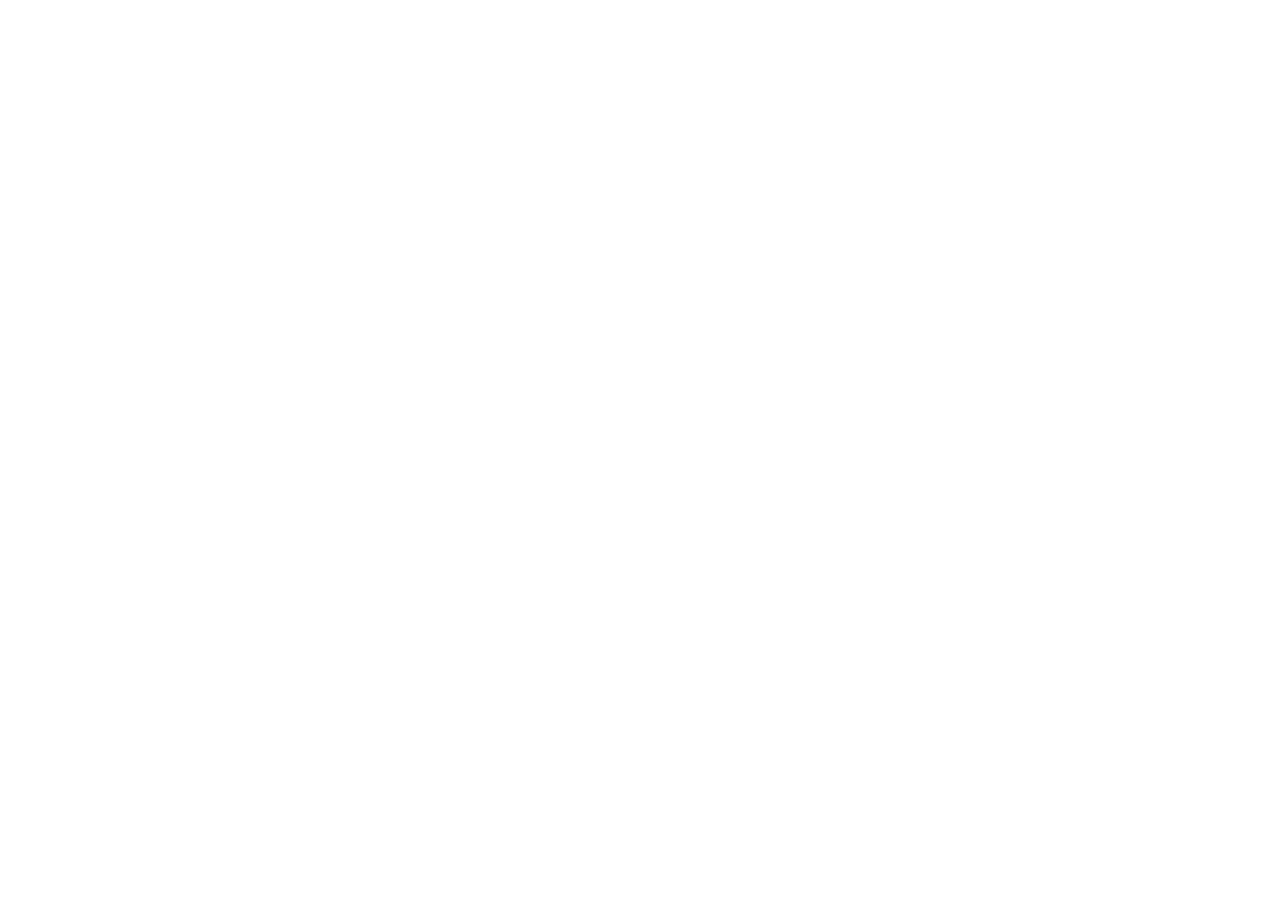
==== Pac-man/index.html @ 3e805440 "Good" ====
<!DOCTYPE html>
<html lang="en">
<head>
<mete charset="UTF-8">
<link type="text/css" rel="stylesheet" href="stylesheet.css"/>
<title>Pacman</title>
<canvas id="myCanvas" width="600px" height="600px"></canvas>
	<script>
		//general setting
		var canvas;
		var ctx;
		var HEIGHT;
		var WIDTH;
		var gameOver;
		//for Pac-man
		var x = 300;
		var y = 300;
		var r = 40;
		var mx = 0;
		var my = 4;
		//for pink and orange ghost
		var pinkX;
		var pinkY;
		var orangeX;
		var orangeY;
		var ghostWidth = 50;
		var ghostHeight = 50;
		var orangeCollision = false;
		var pinkCollision = false;

		function clear() {
			canvas = document.getElementById("myCanvas");
			ctx = canvas.getContext("2d");
			ctx.clearRect( 0, 0, WIDTH, HEIGHT);
		}

		function init() {
			canvas = document.getElementById("myCanvas");
			ctx = canvas.getContext("2d");
			pinkX = Math.floor(Math.random() * 550);
			pinkY = Math.floor(Math.random() * 550);
			orangeX = Math.floor(Math.random() * 550);
			orangeY = Math.floor(Math.random() * 550);
			window.onkeydown = keydownControl;

			return setInterval(draw, 20)
		}

		function keydownControl(e) {
			if(e.keyCode == 37 || e.keyCode == 65) {
				mx = -4;
				my = 0;
			}
			else if(e.keyCode == 38 || e.keyCode == 87) {
				mx = 0;
				my = -4;
			}
			else if(e.keyCode == 39 || e.keyCode == 68) {
				mx = 4;
				my = 0;
			}
			else if(e.keyCode == 40 || e.keyCode == 83) {
				mx = 0;
				my = 4;
			}
		}

		function Pacman(x, y, r) {
			canvas = document.getElementById("myCanvas");
			ctx = canvas.getContext("2d");
			var Pacman = new Image();
			Pacman.src = "Pacman.gif"
			ctx.drawImage(Pacman, x, y, r, r);
		}

		function pinkGhost() {
			canvas = document.getElementById("myCanvas");
			ctx = canvas.getContext("2d");
			var pinkGhost = new Image();
			pinkGhost.src = "Ghost.gif"
			ctx.drawImage(pinkGhost, pinkX, pinkY, ghostWidth, ghostHeight);
		}

		function orangeGhost() {
			canvas = document.getElementById("myCanvas");
			ctx = canvas.getContext("2d");
			var orangeGhost = new Image();
			orangeGhost.src = "Ghost.gif"
			ctx.drawImage(orangeGhost, orangeX, orangeY, ghostWidth, ghostHeight);
		}

		function collisionHandle() {
			if (pinkCollision == true || orangeCollision == true) {
				gameOver = true;
			}
		}

		function collisionCheck() {
			if ( (x >= pinkX) && (x <= pinkX + ghostWidth) && (y >= pinkY) && (y <= pinkY + ghostHeight)) {
				pinkCollision = true;
			}
			else {
				pinkCollision = false;
			}
			if ( (x >= orangeX) && (x <= orangeX + ghostWidth) && (y >= orangeY) && (y <= orangeY + ghostHeight)) {
				orangeCollision = true;
			}
			else {
				orangeCollision = false;
			}
		}

		function followPacman() {
			if(pinkX < x) {
				pinkX += 1;
			}
			else {
				pinkX -= 1;
			}		
			if(pinkY < y) {
				pinkY += 1;
			}
			else {
				pinkY -= 1;
			}
			if(orangeX < x) {
				orangeX += 1;
			}
			else {
				orangeX -= 1;
			}		
			if(orangeY < y) {
				orangeY += 1;
			}
			else {
				orangeY -= 1;
			}
		}

		function draw() {
			clear();

			if (gameOver == true) {
				canvas = document.getElementById("myCanvas");
				ctx = canvas.getContext("2nd");
				ctx.font = "40px Impact";
				ctx.fillText("Game Over", 200, 300);
			}
			else {
				pinkGhost();
				orangeGhost();
				Pacman(x, y, r);

				if (x + mx > WIDTH - r || x + mx < 0) {
					mx = -mx;
				}
				if (y + my > HEIGHT - r || y + my < 0) {
					my = -my;
				}
				x += mx;
				y += my;

				followPacman();
				collisionCheck();
				collisionHandle();
			}
		}

	</script>
</head>
<body onLoad="init()">

</body>
</html>
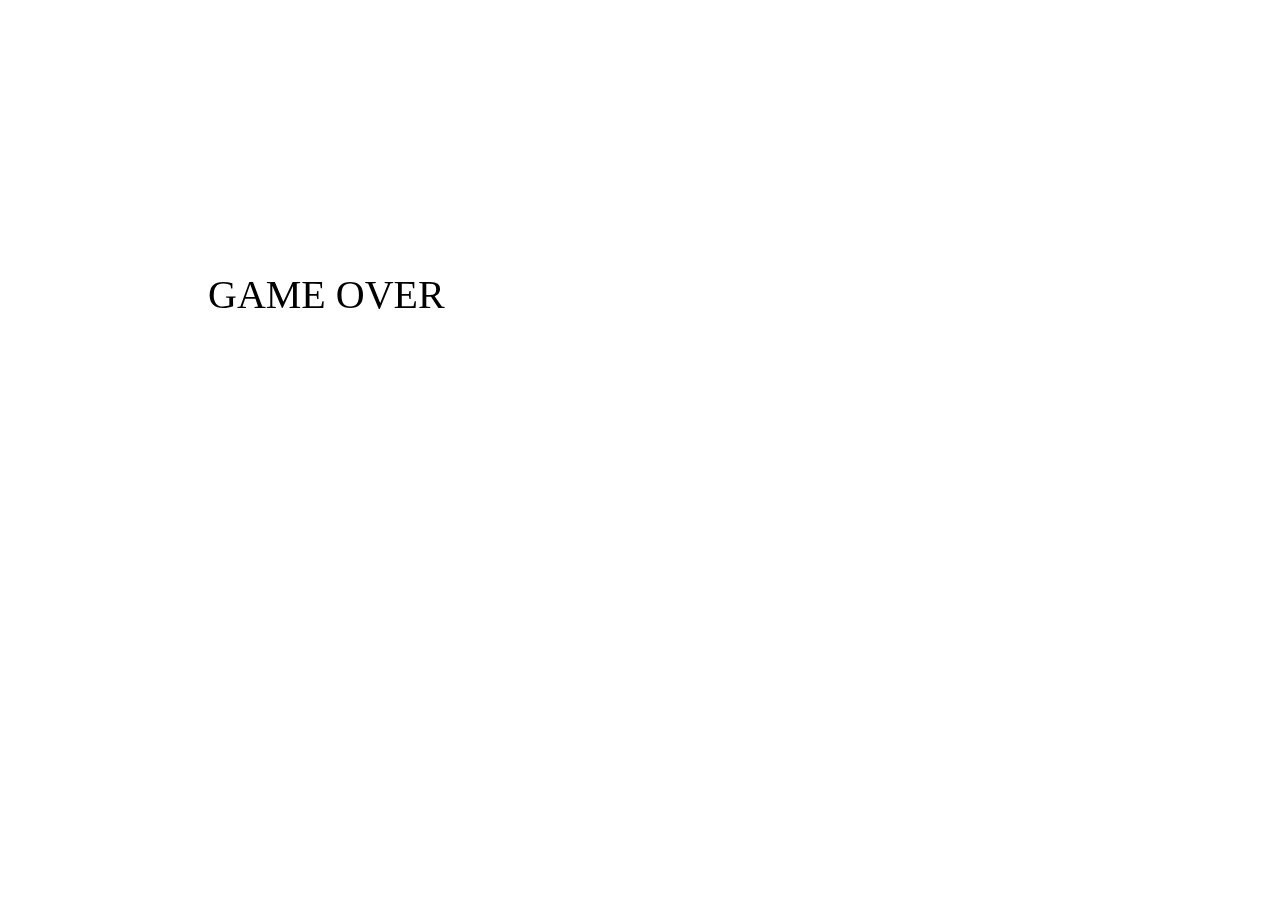
==== commit 0183da58: "Hello!" ====
--- a/Pac-man/index.html
+++ b/Pac-man/index.html
@@ -6,166 +6,173 @@
 <title>Pacman</title>
 <canvas id="myCanvas" width="600px" height="600px"></canvas>
 	<script>
-		//general setting
-		var canvas;
-		var ctx;
-		var HEIGHT;
-		var WIDTH;
-		var gameOver;
-		//for Pac-man
-		var x = 300;
-		var y = 300;
-		var r = 40;
-		var mx = 0;
-		var my = 4;
-		//for pink and orange ghost
-		var pinkX;
-		var pinkY;
-		var orangeX;
-		var orangeY;
-		var ghostWidth = 50;
-		var ghostHeight = 50;
-		var orangeCollision = false;
-		var pinkCollision = false;
+		// Declaring all variables at the top (Elevation of Scope)
+var canvas;
+var ctx;
+// Starting position and radius of player sprite
+var x = 300;
+var y = 300;
+var r = 20;
+// Holding the speed in the x and y directions
+var mx = 0;
+var my = 0;
+// Position of circle
+var circleX
+var circleY
+// Positions of ghost
+var ghostX;
+var ghostY;
+var ghostWidth = 50;
+var ghostHeight = 50;
+// Boolean to keep track of whether collision is occuring
+var ghostCollision = false;
+var circleCollision = false;
+// Width and height of canvas
+var WIDTH = 600;
+var HEIGHT = 600;
+var gameover = false;
+var score = 0;
 
-		function clear() {
-			canvas = document.getElementById("myCanvas");
-			ctx = canvas.getContext("2d");
-			ctx.clearRect( 0, 0, WIDTH, HEIGHT);
+// Importing images onto canvas
+function drawPacman(x, y, r) {
+	ctx = document.getElementById('myCanvas').getContext('2d');
+	var pacman = new Image();
+	pacman.src = "pacman.gif";
+	ctx.drawImage(pacman, x, y, r, r);
+}
+
+// Importing images onto canvas
+function drawGhost() {
+	ctx = document.getElementById('myCanvas').getContext('2d');
+	var ghost = new Image();
+	ghost.src = "ghost.gif";
+	ctx.drawImage(ghost, ghostX, ghostY, 50, 50);
+}
+
+// Importing images onto canvas
+function drawCircle() {
+	ctx = document.getElementById('myCanvas').getContext('2d');
+	var circle = new Image();
+	circle.src = "circle.png";
+	ctx.drawImage(circle, circleX, circleY, 50, 50);
+}
+
+// Wiping canvas
+function clear () {
+	ctx.clearRect(0, 0, WIDTH, HEIGHT);
+}
+
+// Initialise our animation
+function init() {
+	// Grabbing and setting up our canvas
+	canvas = document.getElementById("myCanvas");
+	ctx = canvas.getContext("2d");
+	// Putting ghost in random position
+	ghostX = Math.floor(Math.random() * 550);
+	ghostY = Math.floor(Math.random() * 550);
+	// Putting circle in random position
+	circleX = Math.floor(Math.random() * 550);
+	circleY = Math.floor(Math.random() * 550);
+	// Waiting for user to press keyboard (behaviour coded in keydownControl)
+	window.onkeydown = keydownControl;
+	// Redraws our canvas every 10ms
+	return setInterval(draw, 10);
+}
+
+// Draw scene function
+function draw() {
+	clear();
+	// If the game is still ongoing
+	if (gameover != true) {
+		drawPacman(x, y, 50);
+		drawGhost();
+		drawCircle();
+		// Tells our sprite to bounce off the walls and go in the opposite direction
+		if (x + mx > WIDTH - r || x + mx < 0){
+			mx = -mx
+		} else if (y + my > WIDTH - r || y + my < 0) {
+			my = -my
 		}
+		// Moves our sprite
+		x += mx;  //means the same as x = x + mx
+		y += my;
+		// Ghost follows pacman
+		followPacman();
+		// Is there a collision?
+		collisionCheck();
+		collisionHandle();
+	}
+	// If game is over
+	if (gameover == true) {
+		ctx.font = "40px Impact";
+		ctx.fillText("GAME OVER", 200, 300)
+	}
+}
 
-		function init() {
-			canvas = document.getElementById("myCanvas");
-			ctx = canvas.getContext("2d");
-			pinkX = Math.floor(Math.random() * 550);
-			pinkY = Math.floor(Math.random() * 550);
-			orangeX = Math.floor(Math.random() * 550);
-			orangeY = Math.floor(Math.random() * 550);
-			window.onkeydown = keydownControl;
+// Ghost follows pacman
+function followPacman() {
+	if (ghostX < x) {
+		ghostX += 1
+	}
+	if (ghostY < y) {
+		ghostY += 1
+	}
+	if (ghostX > x) {
+		ghostX -= 1
+	}
+	if (ghostY > y) {
+		ghostY -= 1
+	}
+}
 
-			return setInterval(draw, 20)
-		}
+function collisionHandle() {
+	// If there is a collision, resets position of fruit and changes the score
+	if (ghostCollision == true) {
+		gameover = true;
+	}
+	if (circleCollision == true) {
+		circleX = Math.floor(Math.random() * 550);
+		circleY = Math.floor(Math.random() * 550);
+		score += 1;
+		document.getElementById("score").innerHTML = score;
+	}
+}
 
-		function keydownControl(e) {
-			if(e.keyCode == 37 || e.keyCode == 65) {
-				mx = -4;
-				my = 0;
-			}
-			else if(e.keyCode == 38 || e.keyCode == 87) {
-				mx = 0;
-				my = -4;
-			}
-			else if(e.keyCode == 39 || e.keyCode == 68) {
-				mx = 4;
-				my = 0;
-			}
-			else if(e.keyCode == 40 || e.keyCode == 83) {
-				mx = 0;
-				my = 4;
-			}
-		}
+function collisionCheck() {
+	// Accounting for collision from the top left and the bottom right
+	if( (x >= ghostX) && (x <= ghostX + ghostWidth) && (y >= ghostY) && (y <= ghostY + ghostHeight) ) {
+		ghostCollision = true;
+	} else {
+		ghostCollision = false;
+	}
+	// Checking for collision with circle
+	if( (x >= circleX) && (x <= circleX + 50) && (y >= circleY) && (y <= circleY + 50) ) {
+		circleCollision = true;
+	} else {
+		circleCollision = false;
+	}
+}
 
-		function Pacman(x, y, r) {
-			canvas = document.getElementById("myCanvas");
-			ctx = canvas.getContext("2d");
-			var Pacman = new Image();
-			Pacman.src = "Pacman.gif"
-			ctx.drawImage(Pacman, x, y, r, r);
-		}
+function keydownControl(e) {
+	// Change the speed depending on which button is pressed
+	if(e.keyCode == 37) {
+		mx = -4;
+		my = 0
+	} else if (e.keyCode == 38) {
+		mx = 0;
+		my = -4
+	} else if (e.keyCode == 39) {
+		mx = 4;
+		my = 0
+	} else if (e.keyCode == 40) {
+		mx = 0;
+		my = 4;
+	}
+}
 
-		function pinkGhost() {
-			canvas = document.getElementById("myCanvas");
-			ctx = canvas.getContext("2d");
-			var pinkGhost = new Image();
-			pinkGhost.src = "Ghost.gif"
-			ctx.drawImage(pinkGhost, pinkX, pinkY, ghostWidth, ghostHeight);
-		}
 
-		function orangeGhost() {
-			canvas = document.getElementById("myCanvas");
-			ctx = canvas.getContext("2d");
-			var orangeGhost = new Image();
-			orangeGhost.src = "Ghost.gif"
-			ctx.drawImage(orangeGhost, orangeX, orangeY, ghostWidth, ghostHeight);
-		}
 
-		function collisionHandle() {
-			if (pinkCollision == true || orangeCollision == true) {
-				gameOver = true;
-			}
-		}
-
-		function collisionCheck() {
-			if ( (x >= pinkX) && (x <= pinkX + ghostWidth) && (y >= pinkY) && (y <= pinkY + ghostHeight)) {
-				pinkCollision = true;
-			}
-			else {
-				pinkCollision = false;
-			}
-			if ( (x >= orangeX) && (x <= orangeX + ghostWidth) && (y >= orangeY) && (y <= orangeY + ghostHeight)) {
-				orangeCollision = true;
-			}
-			else {
-				orangeCollision = false;
-			}
-		}
-
-		function followPacman() {
-			if(pinkX < x) {
-				pinkX += 1;
-			}
-			else {
-				pinkX -= 1;
-			}		
-			if(pinkY < y) {
-				pinkY += 1;
-			}
-			else {
-				pinkY -= 1;
-			}
-			if(orangeX < x) {
-				orangeX += 1;
-			}
-			else {
-				orangeX -= 1;
-			}		
-			if(orangeY < y) {
-				orangeY += 1;
-			}
-			else {
-				orangeY -= 1;
-			}
-		}
-
-		function draw() {
-			clear();
-
-			if (gameOver == true) {
-				canvas = document.getElementById("myCanvas");
-				ctx = canvas.getContext("2nd");
-				ctx.font = "40px Impact";
-				ctx.fillText("Game Over", 200, 300);
-			}
-			else {
-				pinkGhost();
-				orangeGhost();
-				Pacman(x, y, r);
-
-				if (x + mx > WIDTH - r || x + mx < 0) {
-					mx = -mx;
-				}
-				if (y + my > HEIGHT - r || y + my < 0) {
-					my = -my;
-				}
-				x += mx;
-				y += my;
-
-				followPacman();
-				collisionCheck();
-				collisionHandle();
-			}
-		}
-
+init();
 	</script>
 </head>
 <body onLoad="init()">
